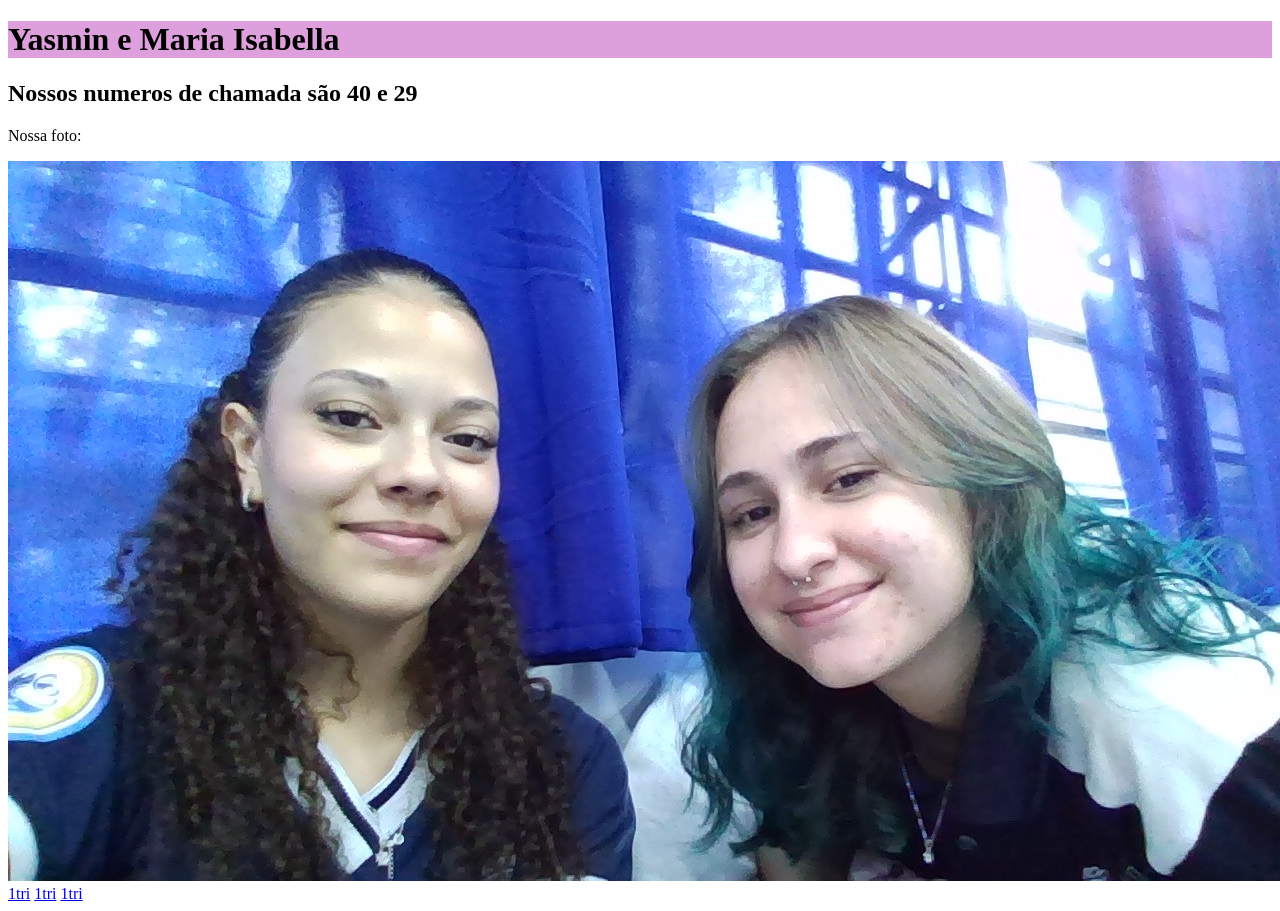
==== index.html @ 1d930d00 "dfgh" ====
<!DOCTYPE html>
<html lang="pt-br">
<head>
    <meta charset="UTF-8">
    <meta name="viewport" content="width=device-width, initial-scale=1.0">
    <title>Uva e morango</title>
    <link rel="stylesheet" href="style.css">
</head>
<body>
    <h1 class="identificação">Yasmin e Maria Isabella</h1>
    <h2>Nossos numeros de chamada são 40 e 29</h2>
    <p>Nossa foto:</p>
    <img class="galeria" src="IMG_20260330_120310.jpg" alt="foto das aluna">
    <div>
 <a href=""></a>


    </div>
    <a href="./1tri.html">1tri</a>
     <a href="./2tri.html">1tri</a>
      <a href="./3tri.html">1tri</a>
</body>
</html>
---- style.css ----
.identificação {background-color: #DDA0DD;
}
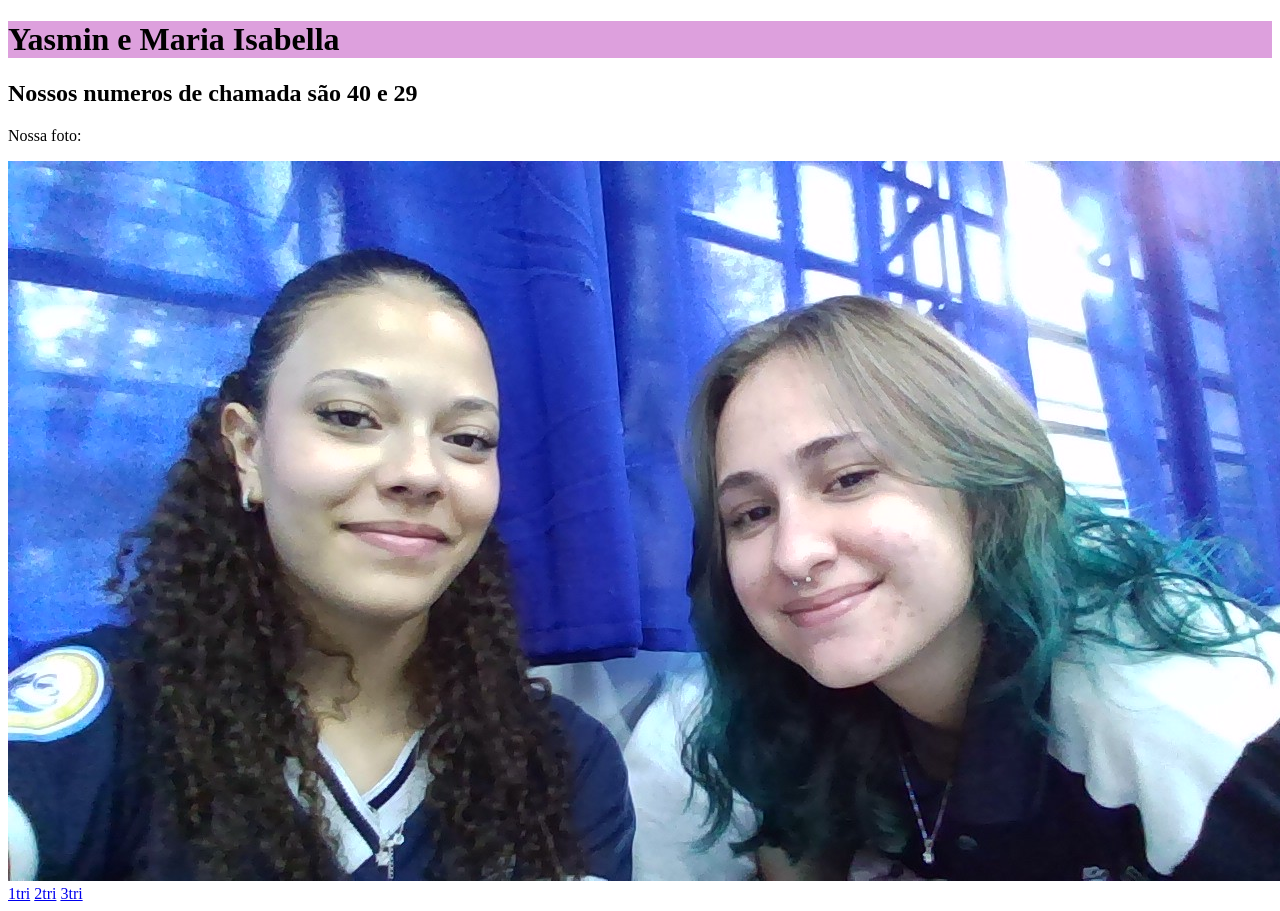
==== commit ad69156f: "skkskssk" ====
--- a/index.html
+++ b/index.html
@@ -1,23 +1,25 @@
 <!DOCTYPE html>
 <html lang="pt-br">
+
 <head>
     <meta charset="UTF-8">
     <meta name="viewport" content="width=device-width, initial-scale=1.0">
     <title>Uva e morango</title>
     <link rel="stylesheet" href="style.css">
 </head>
+
 <body>
-    <h1 class="identificação">Yasmin e Maria Isabella</h1>
-    <h2>Nossos numeros de chamada são 40 e 29</h2>
-    <p>Nossa foto:</p>
-    <img class="galeria" src="IMG_20260330_120310.jpg" alt="foto das aluna">
-    <div>
- <a href=""></a>
-
+    <div class="Biografia">
+        <h1 class="identificação">Yasmin e Maria Isabella</h1>
+        <h2>Nossos numeros de chamada são 40 e 29</h2>
+        <p>Nossa foto:</p>
+        <img class="galeria" src="IMG_20260330_120310.jpg" alt="foto das aluna">
+    </div>
+    <div class="Links">
+        <a href="./1tri.html">1tri</a>
+        <a href="./2tri.html">2tri</a>
+        <a href="./3tri.html">3tri</a>
 
     </div>
-    <a href="./1tri.html">1tri</a>
-     <a href="./2tri.html">1tri</a>
-      <a href="./3tri.html">1tri</a>
 </body>
 </html>
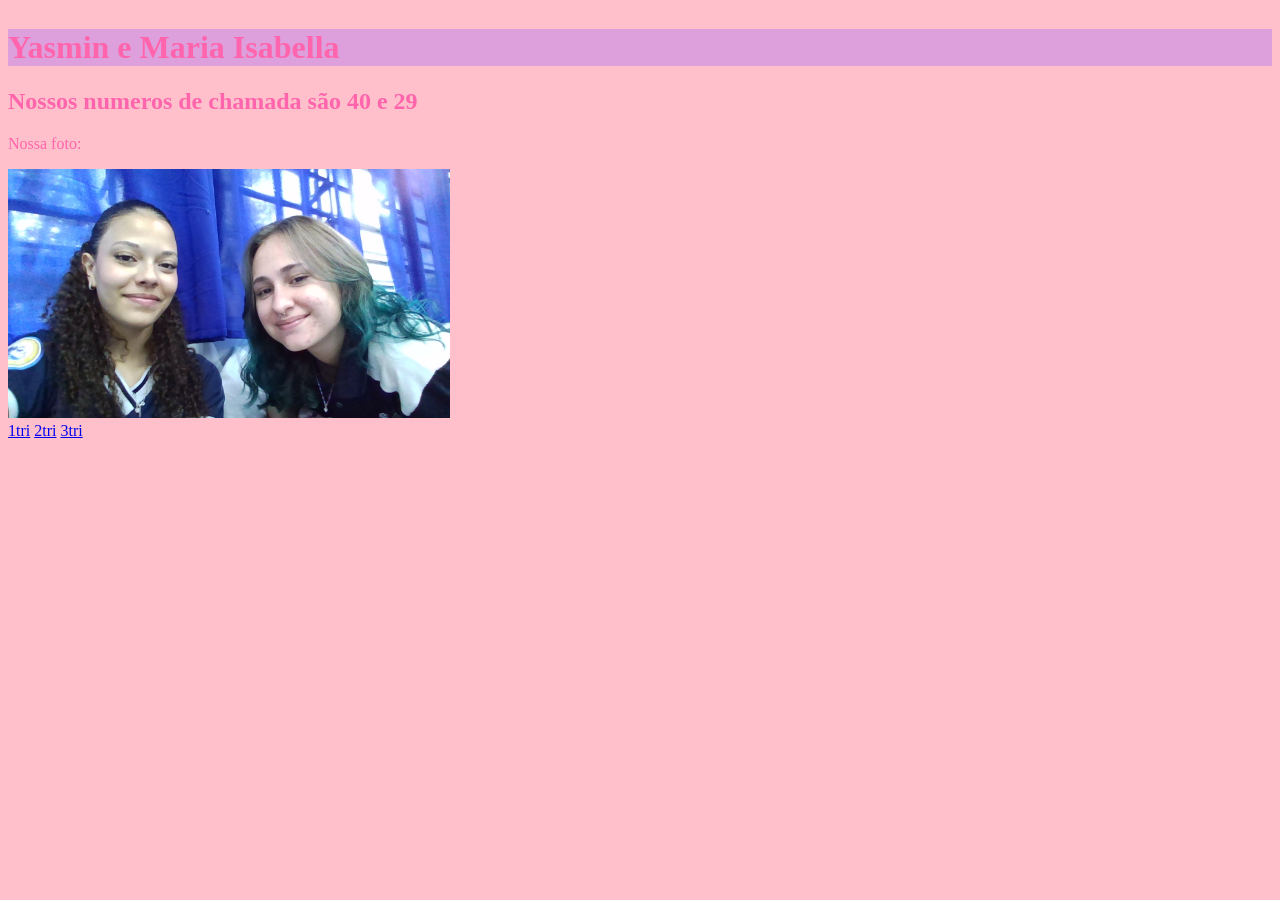
==== commit 3db91034: "sadwad" ====
--- a/index.html
+++ b/index.html
@@ -16,9 +16,9 @@
         <img class="galeria" src="IMG_20260330_120310.jpg" alt="foto das aluna">
     </div>
     <div class="Links">
-        <a href="./1tri.html">1tri</a>
-        <a href="./2tri.html">2tri</a>
-        <a href="./3tri.html">3tri</a>
+        <a href="./1Trimestre.html">1tri</a>
+        <a href="./2Trimestre.html">2tri</a>
+        <a href="./3Trimestre.html">3tri</a>
 
     </div>
 </body>
--- a/style.css
+++ b/style.css
@@ -1,2 +1,20 @@
 .identificação {background-color: #DDA0DD;
+}
+.galeria
+{
+    width: 35%;
+}
+body{
+
+    background-color: pink;
+    color: rgb(255, 100, 172);
+    display: flex;
+    align-items: stretch;
+    flex-wrap: wrap;
+    justify-content: justify content:center;
+}
+ .link{
+display: flex;
+flex-direction: column;
+
 }
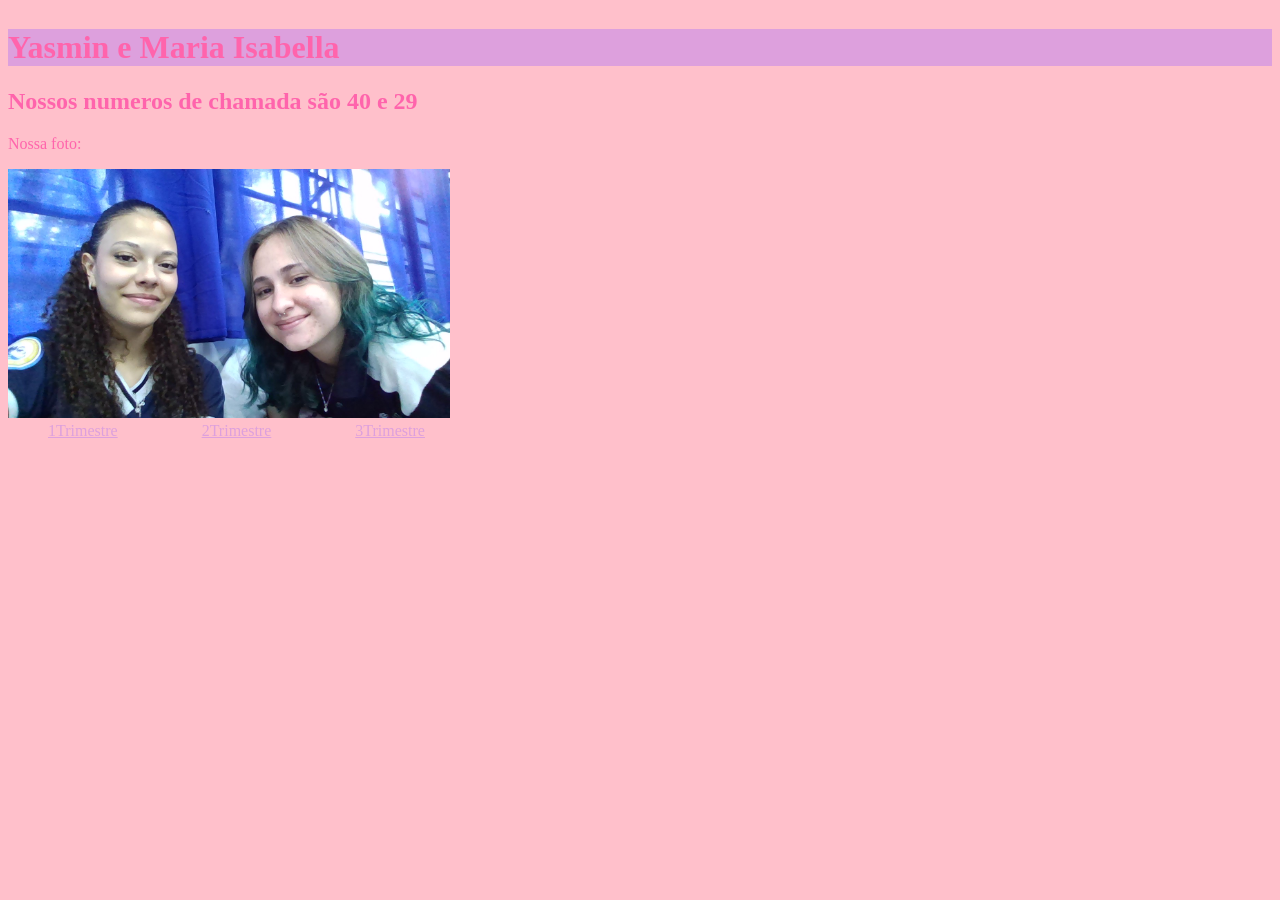
==== commit 28969a61: "dwhddada" ====
--- a/index.html
+++ b/index.html
@@ -16,9 +16,9 @@
         <img class="galeria" src="IMG_20260330_120310.jpg" alt="foto das aluna">
     </div>
     <div class="Links">
-        <a href="./1Trimestre.html">1tri</a>
-        <a href="./2Trimestre.html">2tri</a>
-        <a href="./3Trimestre.html">3tri</a>
+        <a href="./1Trimestre.html">1Trimestre</a>
+        <a href="./2Trimestre.html">2Trimestre</a>
+        <a href="./3Trimestre.html">3Trimestre</a>
 
     </div>
 </body>
--- a/style.css
+++ b/style.css
@@ -16,5 +16,12 @@
  .link{
 display: flex;
 flex-direction: column;
+}
+a{
+margin: 20px;
+padding: 20px;
+background-color: 255, 100, 172;
+color: #dda0dd;
+border-radius: 20px;
 
 }
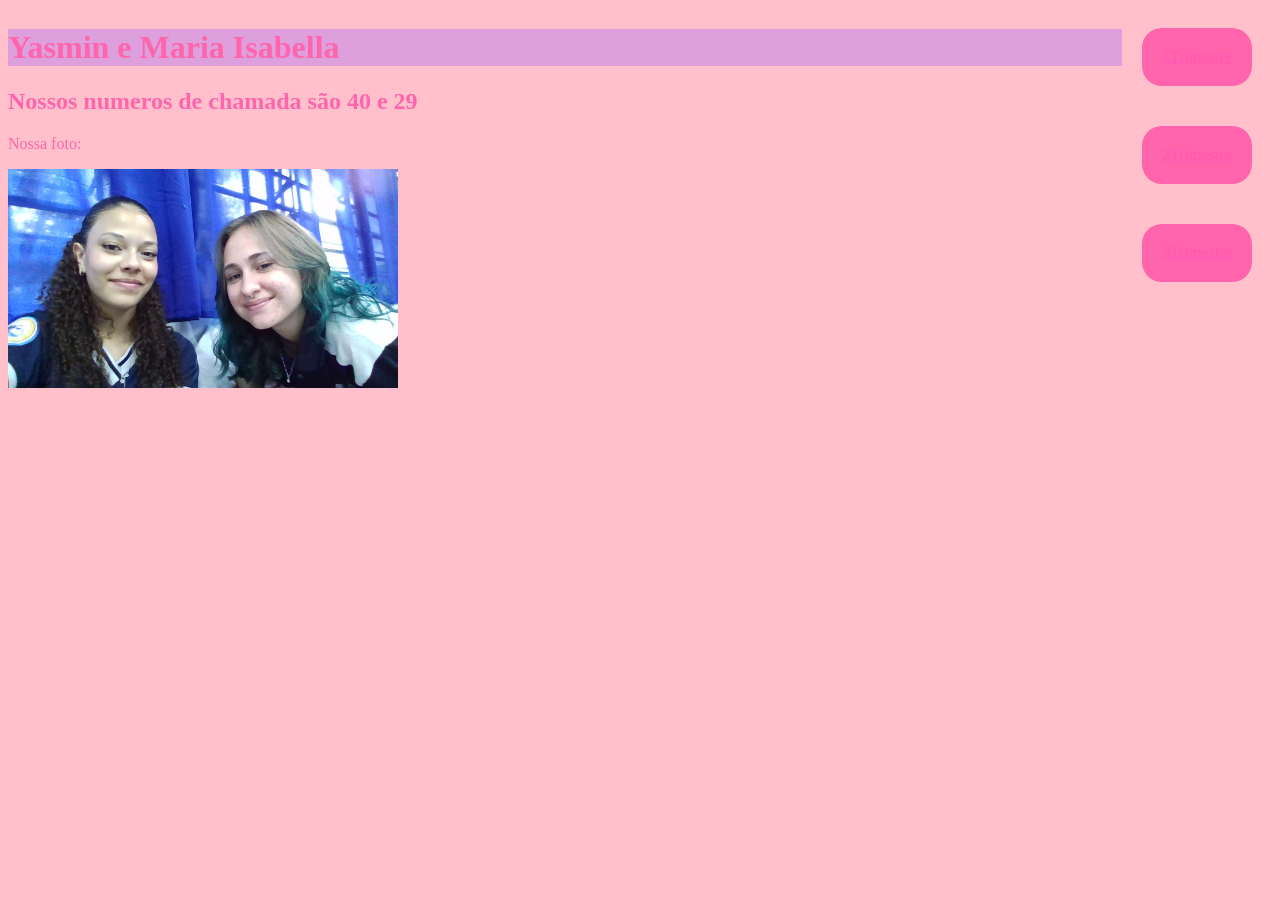
==== commit f228aa46: "sdfg" ====
--- a/index.html
+++ b/index.html
@@ -22,4 +22,5 @@
 
     </div>
 </body>
+
 </html>
--- a/style.css
+++ b/style.css
@@ -1,27 +1,30 @@
-.identificação {background-color: #DDA0DD;
+.identificação {
+    background-color: #DDA0DD;
 }
-.galeria
-{
+
+.galeria {
     width: 35%;
 }
-body{
+
+body {
 
     background-color: pink;
     color: rgb(255, 100, 172);
     display: flex;
     align-items: stretch;
-    flex-wrap: wrap;
-    justify-content: justify content:center;
+    justify-content: space-around;
 }
- .link{
-display: flex;
-flex-direction: column;
+
+.Links {
+    display: flex;
+    flex-direction: column;
 }
+
 a{
-margin: 20px;
-padding: 20px;
-background-color: 255, 100, 172;
-color: #dda0dd;
-border-radius: 20px;
+    margin: 20px;
+    padding: 20px;
+    background-color: rgb(255, 100, 172);
+    color: #ff59b4;
+    border-radius: 20px;
 
 }
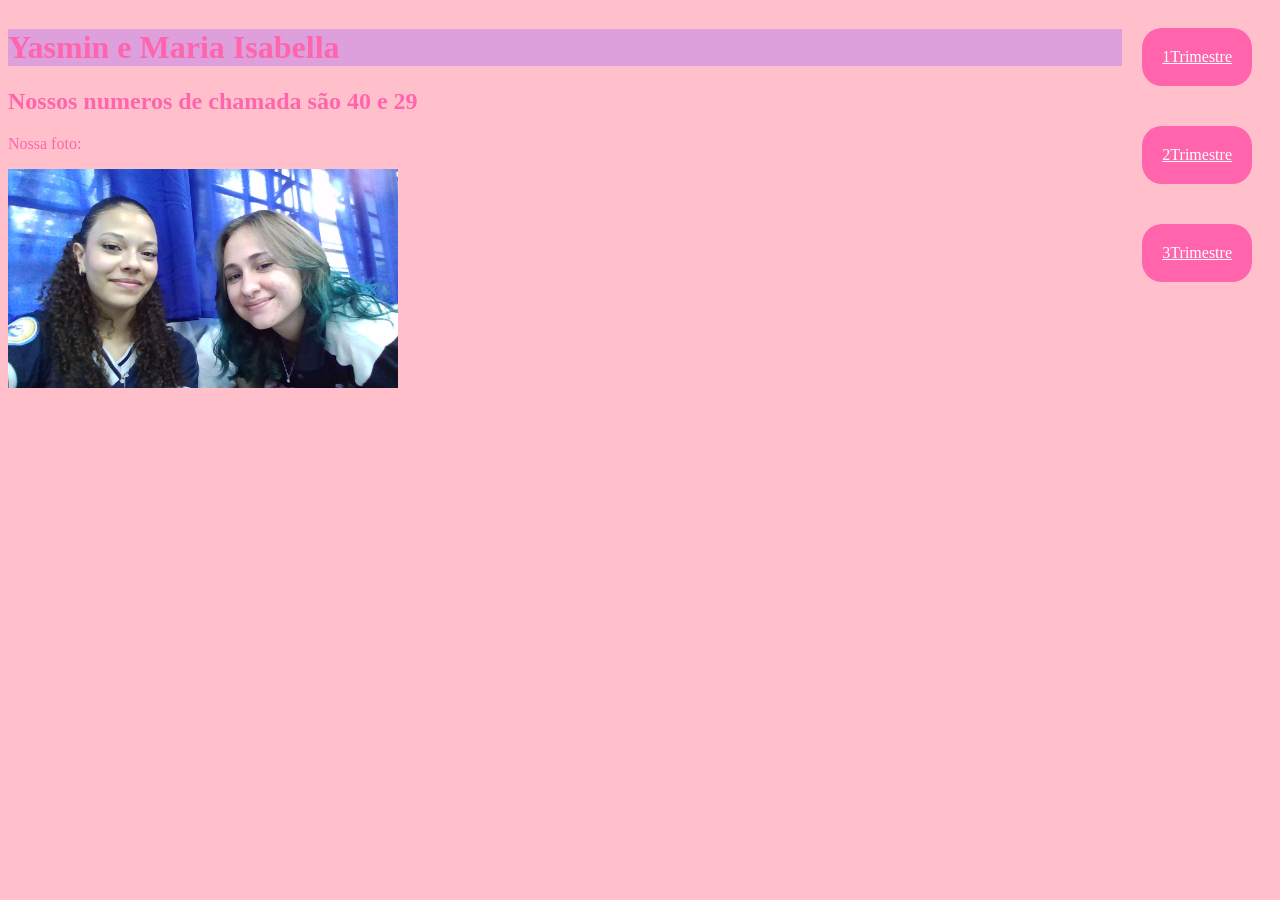
==== commit 143b13d0: "ghj" ====
--- a/index.html
+++ b/index.html
@@ -1,15 +1,13 @@
 <!DOCTYPE html>
 <html lang="pt-br">
-
 <head>
     <meta charset="UTF-8">
     <meta name="viewport" content="width=device-width, initial-scale=1.0">
     <title>Uva e morango</title>
     <link rel="stylesheet" href="style.css">
 </head>
-
 <body>
-    <div class="Biografia">
+    <div>
         <h1 class="identificação">Yasmin e Maria Isabella</h1>
         <h2>Nossos numeros de chamada são 40 e 29</h2>
         <p>Nossa foto:</p>
@@ -22,5 +20,4 @@
 
     </div>
 </body>
-
 </html>
--- a/style.css
+++ b/style.css
@@ -24,7 +24,7 @@
     margin: 20px;
     padding: 20px;
     background-color: rgb(255, 100, 172);
-    color: #ff59b4;
+    color: #ffffff;
     border-radius: 20px;
 
 }
